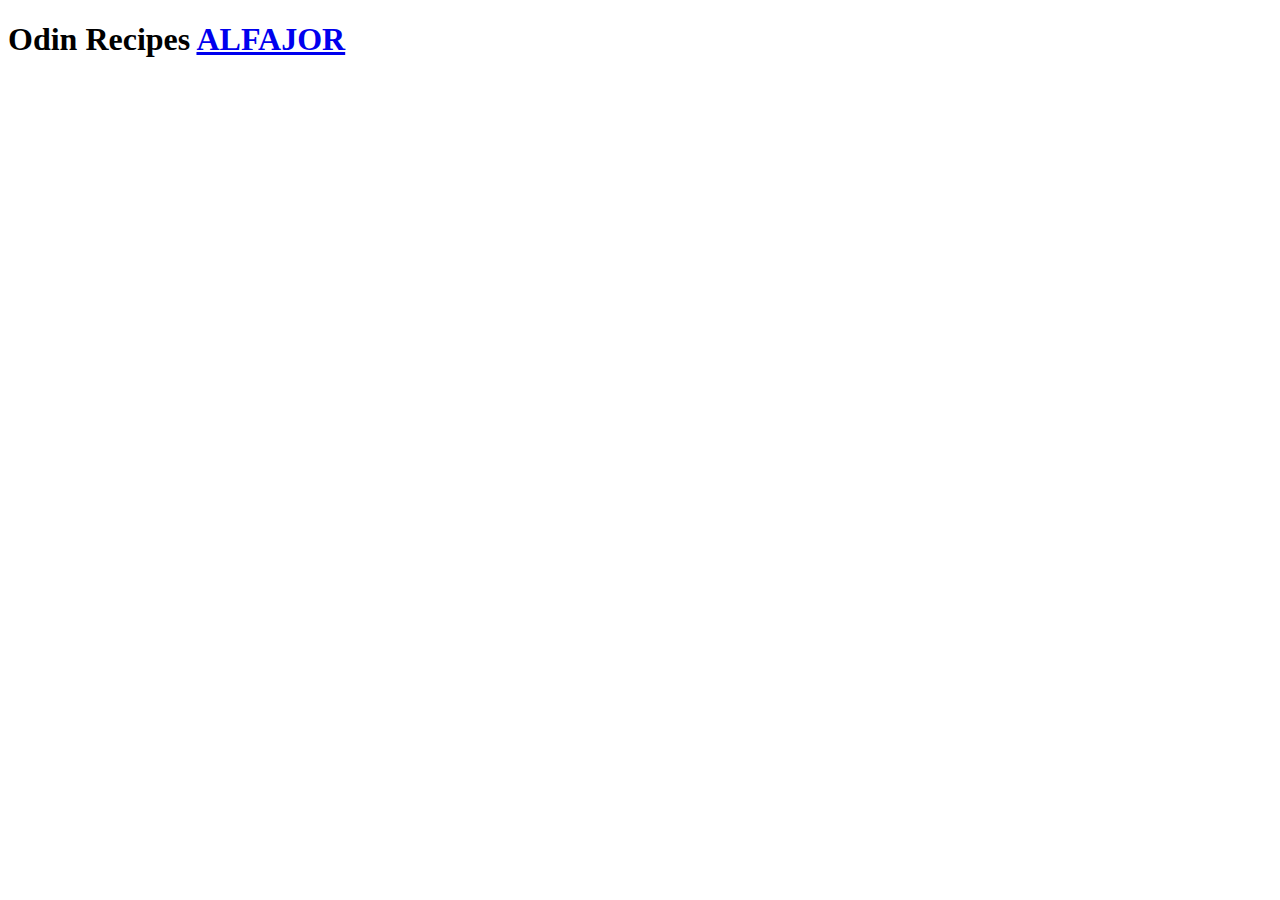
==== index.html @ c72e0f5d "without recipes" ====
<!DOCTYPE html>
<html lang="en">
<head>
    <meta charset="UTF-8">
    <meta name="viewport" content="width=device-width, initial-scale=1.0">
    <title>Document</title>
    
    <h1> Odin Recipes 
        <a href="recipes/alfajor.html"> ALFAJOR </a>
    </h1>

</head>

<body>
    
</body>
</html>
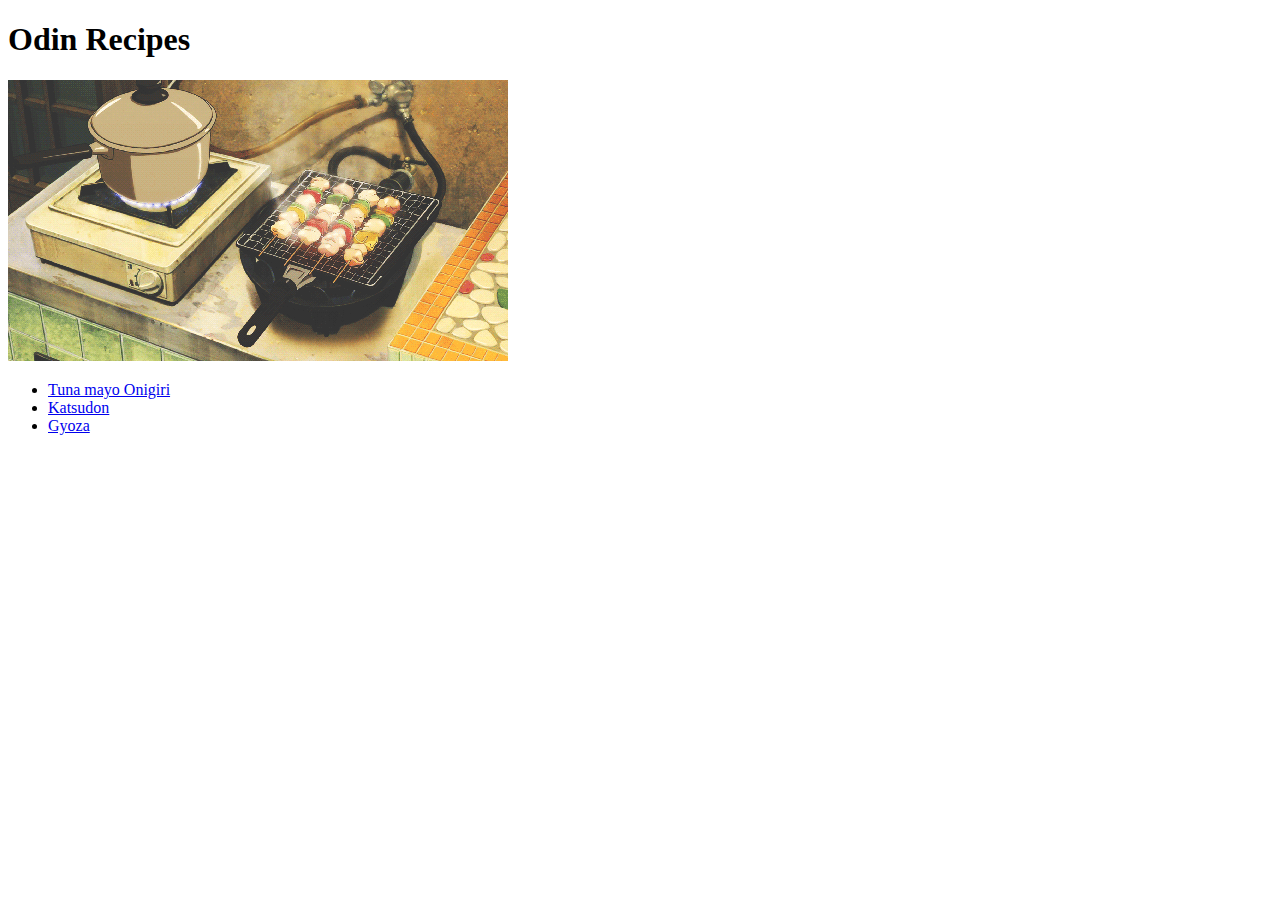
==== commit 99af5b32: "sin css" ====
--- a/index.html
+++ b/index.html
@@ -4,14 +4,25 @@
     <meta charset="UTF-8">
     <meta name="viewport" content="width=device-width, initial-scale=1.0">
     <title>Document</title>
-    
-    <h1> Odin Recipes 
-        <a href="recipes/alfajor.html"> ALFAJOR </a>
-    </h1>
 
 </head>
 
+
 <body>
+    <header>
+        <div id="intro-content">
+        <h1> Odin Recipes  </h1>
+            <img src="images/intro.gif" alt="">
+        <ul>
+            <li> <a href="recipes/tuna-mayo-onigiri.html"> Tuna mayo Onigiri </a> </li>
+            <li> <a href="recipes/katsudon.html"> Katsudon</a> </li>
+            <li> <a href="recipes/gyoza.html"> Gyoza </a> </li>
+
+        </ul>
+    </div>
+
+
+    </header>
     
 </body>
 </html>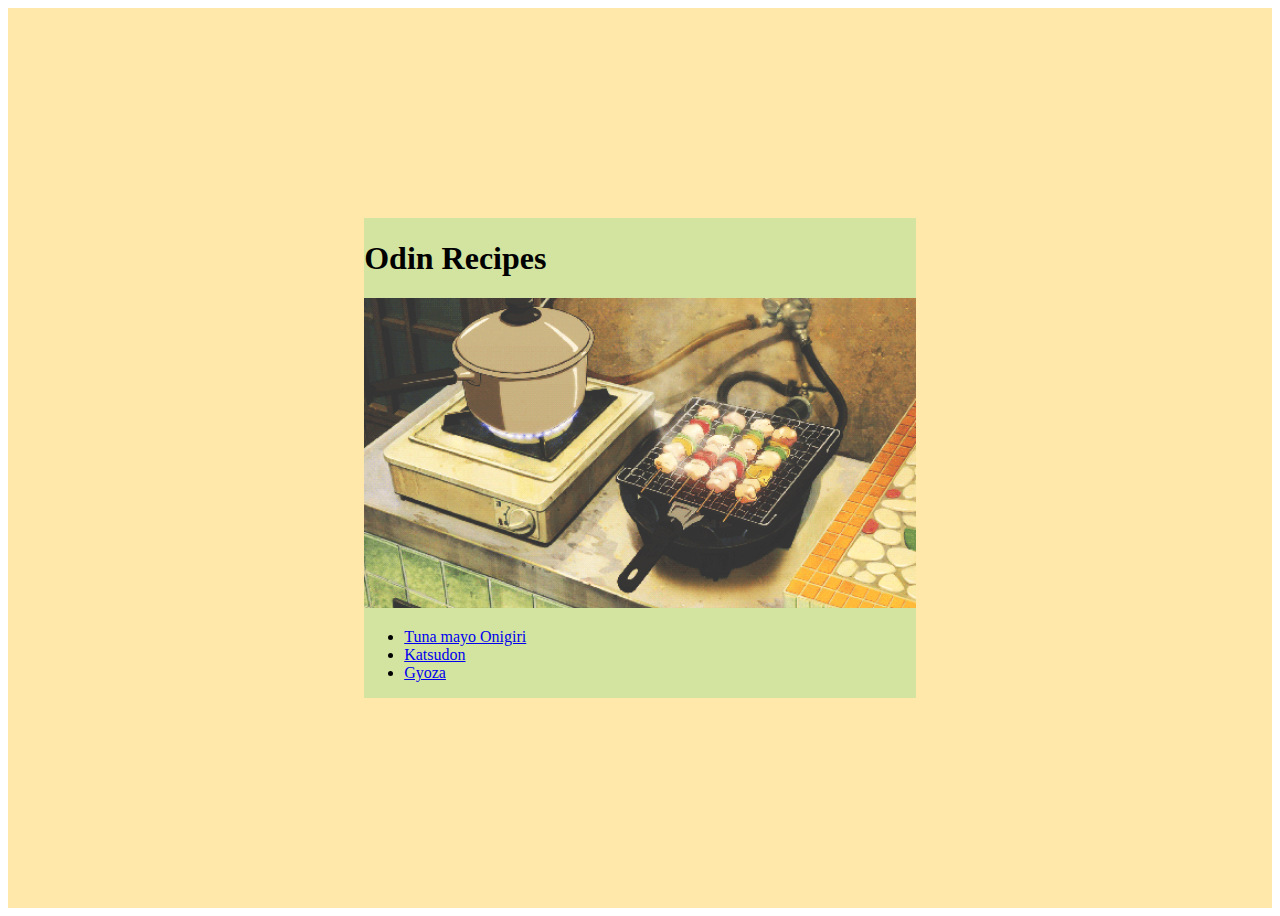
==== commit 0b6d186f: "no styles yet" ====
--- a/index.html
+++ b/index.html
@@ -4,21 +4,26 @@
     <meta charset="UTF-8">
     <meta name="viewport" content="width=device-width, initial-scale=1.0">
     <title>Document</title>
+    <link rel="stylesheet" href="./index.css">
 
 </head>
 
 
 <body>
     <header>
+    <main>
+        <div class="intro">
         <div id="intro-content">
         <h1> Odin Recipes  </h1>
-            <img src="images/intro.gif" alt="">
+            <img src="images/intro.gif" alt="" height="310" >
         <ul>
             <li> <a href="recipes/tuna-mayo-onigiri.html"> Tuna mayo Onigiri </a> </li>
             <li> <a href="recipes/katsudon.html"> Katsudon</a> </li>
             <li> <a href="recipes/gyoza.html"> Gyoza </a> </li>
 
         </ul>
+    </main>
+    </div>
     </div>
 
 
--- a/index.css
+++ b/index.css
@@ -0,0 +1,25 @@
+main{
+    min-height: 100vh;
+    width: 100%;
+    display: flex;
+    flex-direction: column;
+    align-items: center;
+    justify-content: center;
+    background-color: #FFE8A9;
+}
+
+.intro{
+    background-color: #D3E4A0;
+}
+
+#title-content {
+    min-height: 100vh;
+    width: 100%;
+    display: flex;
+    flex-direction: column;
+    align-items: center;
+    justify-content: center;
+    background-color: #FFE8A9;
+
+}
+
